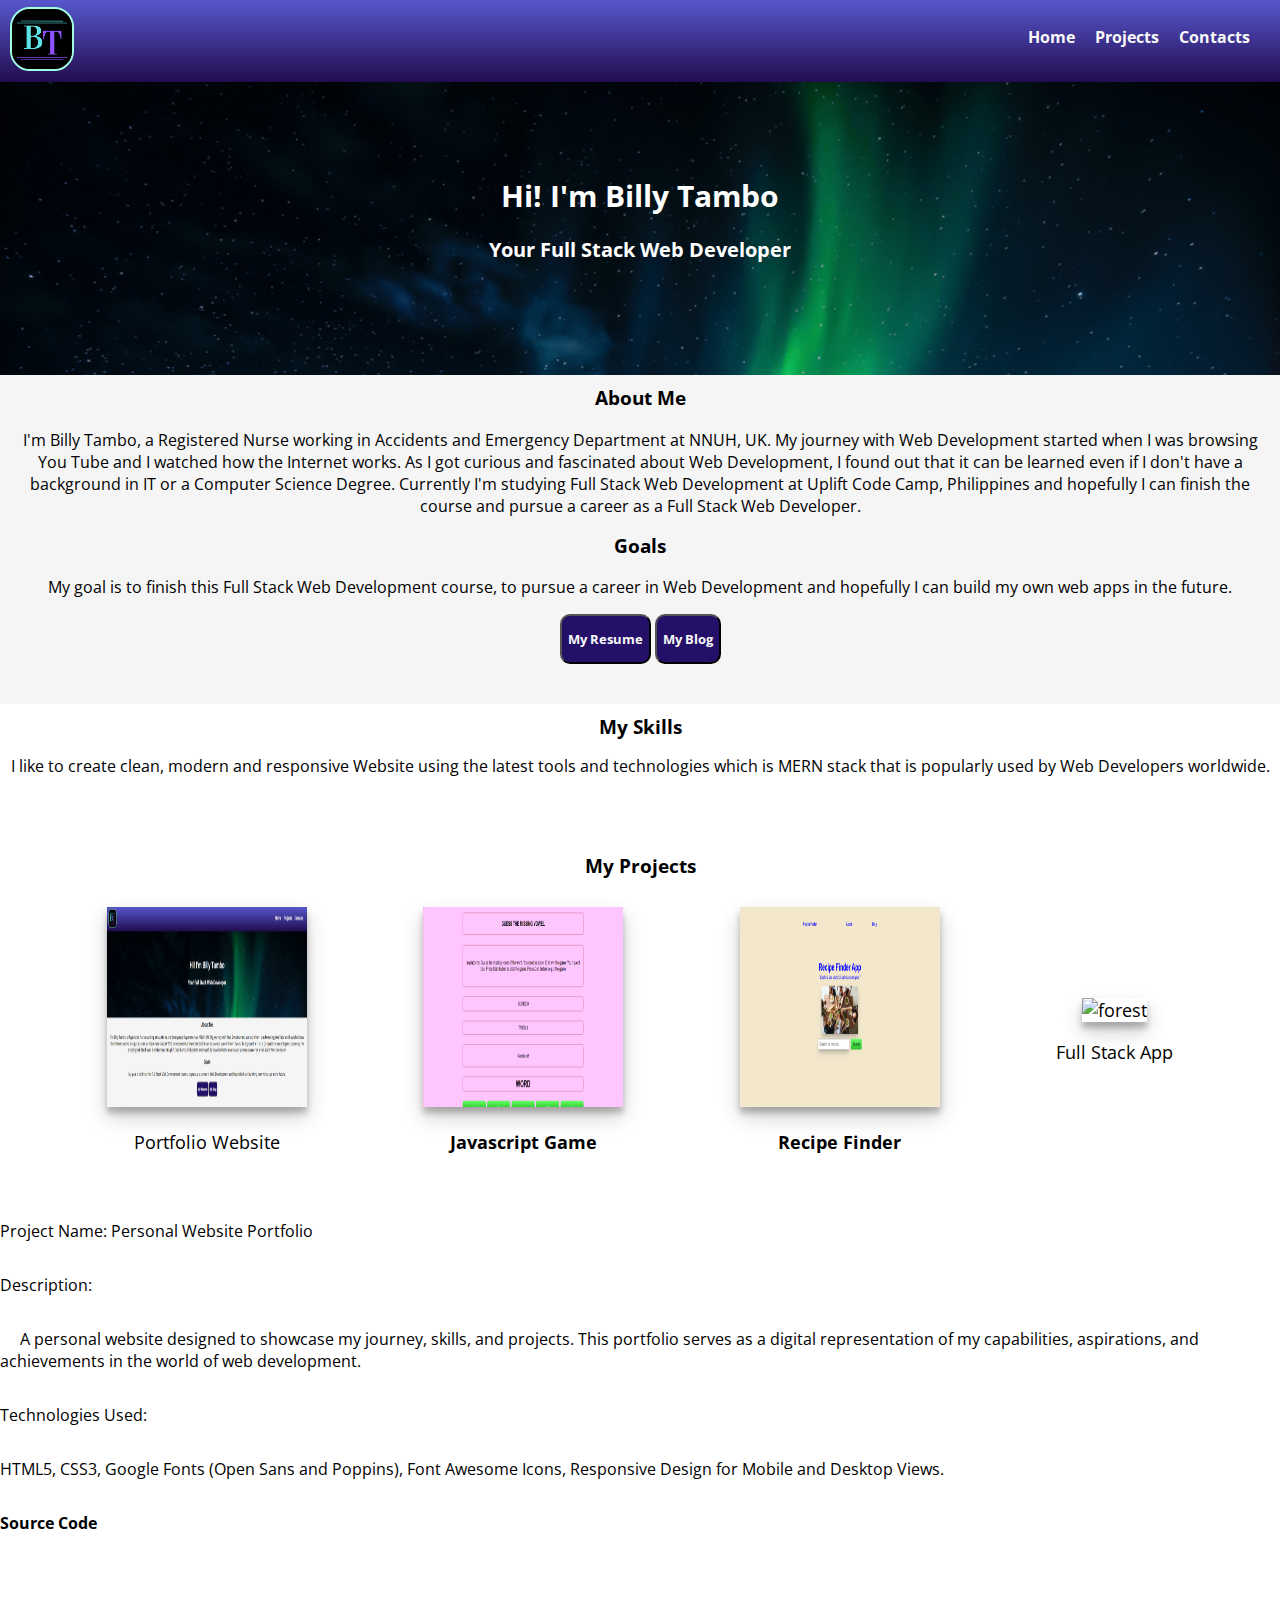
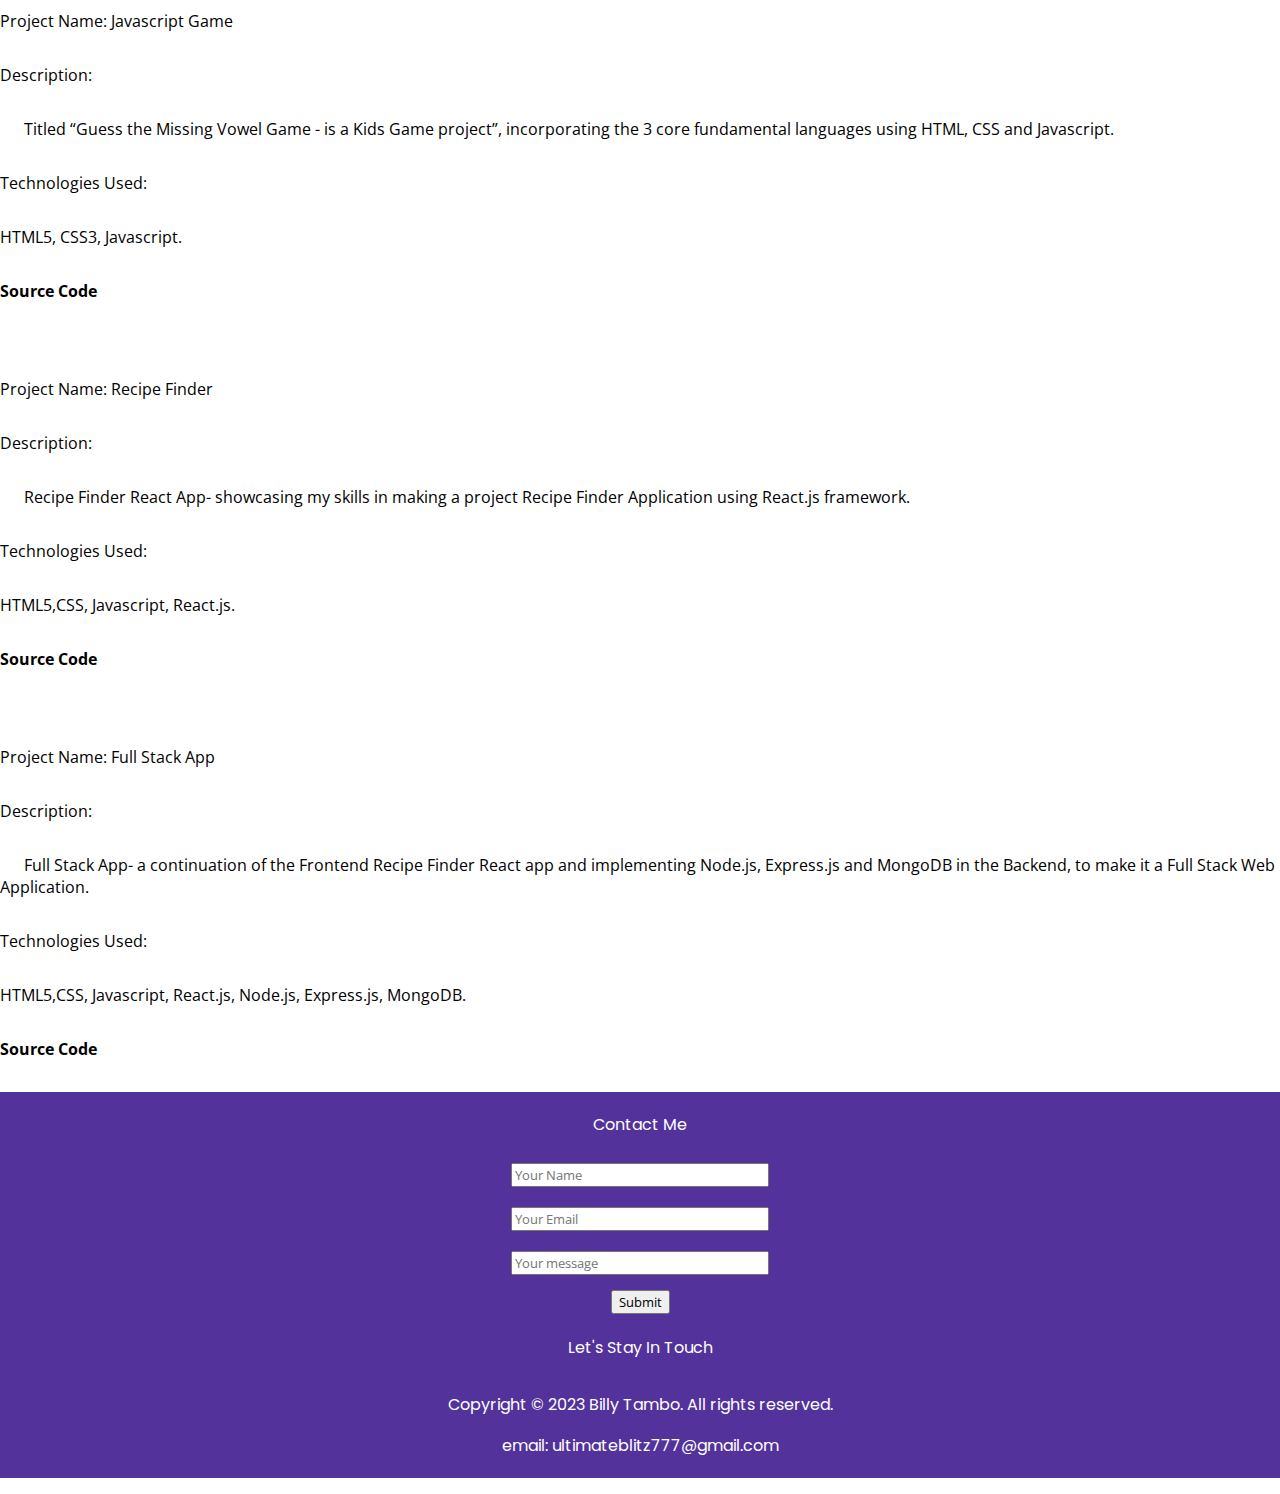
==== src/index.html @ a8fc2dd9 "feat: initial commit" ====
<!DOCTYPE html>
<html lang="en">
  <head>
    <meta charset="UTF-8" />
    <link rel="icon" href="./uplift-favicon-32x32.png" />
    <meta name="viewport" content="width=device-width, initial-scale=1.0" />
    <title>My Portfolio</title>
    <link rel="icon" href="faviconbt.ico">
    <!-- Open Sans -->
    <link href="https://fonts.googleapis.com/css2?family=Open+Sans:ital,wght@0,500;1,400&display=swap" rel="stylesheet">
    <!-- Poppins -->
    <link href="https://fonts.googleapis.com/css2?family=Poppins:ital,wght@0,500;1,500&display=swap" rel="stylesheet">
      <!-- font awesome -->
    <link rel="stylesheet"
      href="https://cdnjs.cloudflare.com/ajax/libs/font-awesome/6.3.0/css/all.min.css"
      integrity="sha512-SzlrxWUlpfuzQ+pcUCosxcglQRNAq/DZjVsC0lE40xsADsfeQoEypE+enwcOiGjk/bSuGGKHEyjSoQ1zVisanQ=="
      crossorigin="anonymous"
      referrerpolicy="no-referrer"/>
        
   
    <link rel="stylesheet" href="mobile.css">


  </head>
  <body>
    <!--navbar-->
    <header>
      <a href="#">
        <img src="bt2logo.png" alt="blitz-gaming-logo">
      </a>
      <nav>
        <ul class="nav-links">
          <li><a href="#">Home</a></li>
          <li><a href="#projects">Projects</a></li>
          <li><a href="#footer">Contacts</a></li>
        </ul>
      </nav>
    </header>
    <!--main-body-->
    <div class="container">

      <section>
        
        
        <h1>Hi! I'm Billy Tambo</h1>
        <h2>Your Full Stack Web Developer</h2>

      </section>
           

      <article>
        <h3>About Me</h3>
        <p>I'm Billy Tambo, a Registered Nurse working in Accidents and
          Emergency Department at NNUH, UK. My journey with Web Development
          started when I was browsing You Tube and I watched how the
          Internet works. As I got curious and fascinated about Web
          Development, I found out that it can be learned even if I don't have a
          background in IT or a Computer Science Degree. Currently I'm studying
          Full Stack Web Development at Uplift Code Camp, Philippines and
          hopefully I can finish the course and pursue a career as a Full Stack
          Web
          Developer.</p>
        
        <h3>Goals</h3>
        <p>My goal is to finish this Full Stack Web Development course, to
          pursue a career in Web Development and hopefully I can build my own
          web apps in the future.</p>

        <button class="myresume-btn"><a
            href="https://drive.google.com/file/d/16l5a9SMpzwSC7HOL-qjtQ30S9my0RTjf/view?usp=sharing"
            target="_blank"><p>My
              Resume</p></a></button>
        <button class="myblog-btn"><a href="./blog.html"
            target="_blank"><p>My Blog</p></a></button>
      </article>


      <!--main-container2-->
      <div class="container2">
        <div class="skills-container">
          <div class="skills-para">
            <h3>My Skills</h3>
            <p>I like to create clean, modern and responsive Website using the
              latest tools and technologies which is MERN stack that is
              popularly
              used by Web Developers worldwide.</p>
          </div>

          <div class="skills-logo">
            <div class="html-logo"><i class="fa-brands fa-html5"
                alt="html5-logo"></i></div>
            <div class="css-logo"><i class="fa-brands fa-css3-alt"
                alt="css-logo"></i></div>
            <div class="js-logo"><i class="fa-brands fa-square-js"
                alt="js-logo"></i></div>
            <div class="git-logo"><i class="fa-brands fa-git-alt"
                alt="git-logo"></i></div>
            <div class="react-logo"><i class="fa-brands fa-react"
                alt="react-logo"></i></div>
            <div class="database-logo"><i class="fa-solid fa-database"
                alt="database-logo"></i></div>
            <div class="node-logo"><i class="fa-brands fa-node-js"
                alt="node-logo"></i></div>
          </div>
        </div>

        <div class="project-container">
          <div class="project-para">
            <h3 id="projects">My Projects</h3>
          </div>

          <div class="projects">
            <div class="project1"><a href="https://blitzgaming777.netlify.app/"
                target="_blank">
                <img
                  src="portfolio.png"
                  alt="portfolio-img"></a>
              <p>Portfolio Website</p>
            </div>

            <div class="project2">
              </a>
              <img
                src="javascriptgame.png"
                alt="jsgame-img">
              <p><a href="https://blitzgameguessthevowel.netlify.app/" target="_blank">Javascript Game</a></p>

            </div>

            <div class="project3">
              <img
                src="recipefinder.png"
                alt="recipefinder-img">
                <p><a href="https://recipe-finder-project.netlify.app/" target="_blank">Recipe Finder</a></p>
            </div>

            <div class="project4">
              <img
                src="https://fastly.picsum.photos/id/282/200/200.jpg?hmac=G6ImxeRF4wE4VGf99ac-jLpfjUB6mrDp9g4f_MKSqlg"
                alt="forest">
                <p>Full Stack App</p>
            </div>

          </div>
        </div>
      </div>
<!-- Project Description -->
<br class="projdesc-container">
<p>Project Name: Personal Website Portfolio</p>
<p>Description:</p>
<p>&nbsp; &nbsp; &nbsp;A personal website designed to showcase my journey, skills, and projects. This portfolio serves as a digital representation of my capabilities, aspirations, and achievements in the world of web development.</p>
<p>Technologies Used:</p>
<p>HTML5,
  CSS3,
  Google Fonts (Open Sans and Poppins),
  Font Awesome Icons,
  Responsive Design for Mobile and Desktop Views.</p>
  <p><a href="" target="_blank">Source Code</a></p>
<br></br>
<p>Project Name: Javascript Game</p>
<p>Description:</p>
<p>&nbsp; &nbsp; &nbsp; Titled “Guess the Missing Vowel Game - is a Kids Game project”, incorporating the 3 core fundamental languages using HTML, CSS and Javascript.</p>
<p>Technologies Used:</p>
<p>HTML5,
  CSS3,
  Javascript.</p>
  <p><a href="https://gitlab.com/uplift-code-camp/students/batch-15/billy-group/projects.git" target="_blank">Source Code</a></p>

<br></br>
<p>Project Name: Recipe Finder</p>
<p>Description:</p>
<p>&nbsp; &nbsp; &nbsp; Recipe Finder React App- showcasing my skills in making a project Recipe Finder Application using React.js framework.</p>
<p>Technologies Used:</p>
<p>HTML5,CSS, Javascript, React.js.</p>
  <p><a href="https://gitlab.com/uplift-code-camp/students/batch-15/billy-group/projects.git" target="_blank">Source Code</a></p>

<br></br>
<p>Project Name: Full Stack App</p>
<p>Description:</p>
<p>&nbsp; &nbsp; &nbsp; Full Stack App- a continuation of the Frontend Recipe Finder React app and implementing Node.js, Express.js and MongoDB  in the Backend, to make it a Full Stack Web Application. 
</p>
<p>Technologies Used:</p>
<p>HTML5,CSS, Javascript, React.js, Node.js, Express.js, MongoDB.</p>
  <p><a href="https://gitlab.com/uplift-code-camp/students/batch-15/billy-group/projects.git" target="_blank">Source Code</a></p>
  
</div>
      <footer id="footer">
        <!-- stay-in-touch-container -->
        <div class="contactme-container">
          <div class="contactme-para">
            <p>Contact Me</p>
          </div>

          <form class="" action="mailto:ultimateblitz777@gmail.com"
            method="post" enctype="text/plain">
            

            <div class="yourname-input">
              <input type="text" name="yourName" placeholder="Your Name"
                required>
            </div>

            

            <div class="email-input">
              <input type="email" name="yourEmail" placeholder="Your Email"
                required>
            </div>

            

            <div class="message-input">
              <input name="yourMessage" row="10" cols="30"
                placeholder="Your message"></input>
            </div>

            <div class="submit-btn">
              <button type="submit">Submit</button>
            </div>
          </form>
        </div>
        <!--letsstay-countainer -->
        <div class="letsstay-container">
          <div class="letsstay-para">
            <p>Let's Stay In Touch</p>
          </div>

          <div class="logo-container">

            <div class="email-logo">
              <a href="https://www.google.com/intl/en_uk/gmail/about/"
                target="_blank"><i class="fa-solid fa-envelope"
                  alt="email-logo"></i>
              </a>
            </div>

            <div class="f-logo">
              <a
                href="https://www.facebook.com/profile.php?id=100090969371847"
                target="_blank"><i class="fa-brands fa-square-facebook"
                  alt="f-logo"></i>
              </a>
            </div>

            <div class="linked-logo">
              <a href="https://www.linkedin.com/in/billy-tambo-200507241/"
                target="_blank"><i class="fa-brands fa-linkedin"
                  alt="linked-logo"></i>
              </a>
            </div>

            <div class="github-logo">
              <a href="https://github.com/BlitzGaming777" target="_blank">
                <i class="fab fa-github" alt="github-logo"></i>
              </a>
            </div>
            
          </div>

          <div class="copy-r">
            <p>Copyright &copy; 2023 Billy Tambo. All rights reserved.</p>
          </div>

          <div class="email">
            <p>email: ultimateblitz777@gmail.com</p>
          </div>
        </div>
      </footer>

    </body>
  </html>
---- src/mobile.css ----
* {
    font-family: 'Open Sans', sans-serif;
}
  
body {
  position: relative;
  padding: 0;
  margin: 0;
}
  
  /* navbar */
  header {
    top: 0;
    position: fixed;
    display: flex;
    justify-content: space-between;
   width: 100vw;
    background-image: linear-gradient(#5757cd, #220d50);
    width: 100%;
    place-items: center;
    z-index: 3;
  }
  
  ul {
    display: flex;
    justify-content: space-around;
    align-items: center;
    text-align: center;
  }
  
  li {
    list-style: none;
    height: 40px;
    /* margin: 10px; */
    padding-top: 10px;
    border-radius: 5px;
  }
  
  .nav-links a {
    padding-left: 10px;
    padding-right: 10px;
    transition: 0.25s;
  }
  
  .nav-links a:hover {
    color: rgb(39, 253, 253);
  }
  
  article {
    text-align: center;
    padding-left: 20px;
    padding-right: 20px;
    padding-bottom: 40px;
    background: whitesmoke;
    
  }

  .myresume-btn,
  .myblog-btn {
    background-color: rgb(36, 16, 105);
    border-radius: 10px;
    color: white;
    font-size: 13px;
    font-weight: bold;
    transition: all 0.25s;
  }
  
  .myresume-btn:hover {
    /* background-color: rgb(49, 170, 207) ; */
  
    background-color: rgb(53, 158, 172);
  }
  
  .myblog-btn:hover {
    background-color: rgb(53, 158, 172);
  }
  
  header img {
    width: 60px;
    height: 60px;
    border: 2px solid rgb(161, 255, 224);
    border-radius: 20px;
    margin-left: 10px;
    cursor: pointer;
  }
  
  .nav-links {
    justify-content: center;
    align-items: center;
    margin-right: 20px;
  }
  
  a {
    text-decoration: none;
    color: rgb(248, 248, 248);
    font-weight: bold;
    text-align: center;
  }
  
  /* main-body */
  .container {
    margin-top: 75px;
    display: grid;
    grid-template-columns: 1fr ;
    grid-auto-rows: auto;

  }
  
  h3 {
    margin-top: 10px;
  }
  
  section {
    height: 300px;
    position: relative;
    color: white;
    text-align: center;
   
    background-image: url("./rsz_aurora.png");
    background-repeat: no-repeat;
    background-size:cover;
  }
  
  section > img {
    top: 0;
    left: 0;
    position: absolute;
    z-index: -1;
  }
  section > h1 {
    margin-top:100px;
    place-self: center;
    font-size: 30px;
    
  }
  section > h2 {
    font-size: 20px;
    margin-top: 0;
    margin-bottom: 0;
  }
  .skills-para > h3 {
    margin-bottom: 10px;
    
    text-align:center;
  }
   
  .skills-para p {
    padding-bottom: 20px;
    text-align:center;
}

.skills-logo {
    display: flex;
    justify-content: space-around;
    align-items: center;
    margin-bottom:40px;
  }

.fa-html5,
.fa-css3-alt,
.fa-square-js,
.fa-git-alt,
.fa-react,
.fa-database,
.fa-node-js{
  font-size: 2em; /* Adjust the value to your desired size */
}
  .project-para h3{
    text-align:center;
    
  }
  .projects{
    display:grid;
    grid-template-columns: 1fr ;
    grid-auto-rows: auto;
    
  }
/* Center the image within its container */
.project1 {
  display: flex;
  flex-direction: column;
  align-items: center;
  text-align: center;
}

/* Set the image size */
.project1 img,
.project2 img,
.project3 img,
.project4 img {
  width: 200px;
  height: 200px;
  box-shadow: rgba(0, 0, 0, 0.19) 0px 10px 20px, rgba(0, 0, 0, 0.23) 0px 6px 6px;
}

.projdesc-container>p{
  margin: 5px;
}

.projects {
    text-align: center;
    font-size: 18px;
}
p>a{
  color:black;
}

#footer {
    background: #53329b;
    color: white;
  }
  #footer p {
    font-family: 'Poppins', 'Roboto', sans-serif;
  }
  .contactme-para{
    text-align: center;
  }
.contactme-para p{
  padding-top:20px;
}

  form{
    display: flex;
    flex-direction: column;
    align-items:center;
  }

  .yourname-input, .email-input, .message-input{
    margin:10px;
    
  }
.yourname-input input,
.email-input input,
.message-input input{
  width:250px;
}
  .submit-btn{
    margin: 5px;
        border-radius: 5px;
      }
.submit-btn button{
  cursor: pointer;
}
  .letsstay-para p{
    text-align: center;
  }

  .logo-container{
    display: flex;
    justify-content: space-evenly;
    font-size:30px;
  }

  .copy-r{
    text-align: center;
  }
  .email{
    text-align: center;
  }
.email p{
  padding-bottom: 20px;
}
  /* Media query for screens with a width of 768px or more */
@media (min-width: 768px) {
  .projects {
    display:flex;
    flex-direction: row;
    justify-content: space-evenly;
    align-items: center;
  }

  .project1,
  .project2,
  .project3,
  .project4{
    margin: 10px;
  }
}
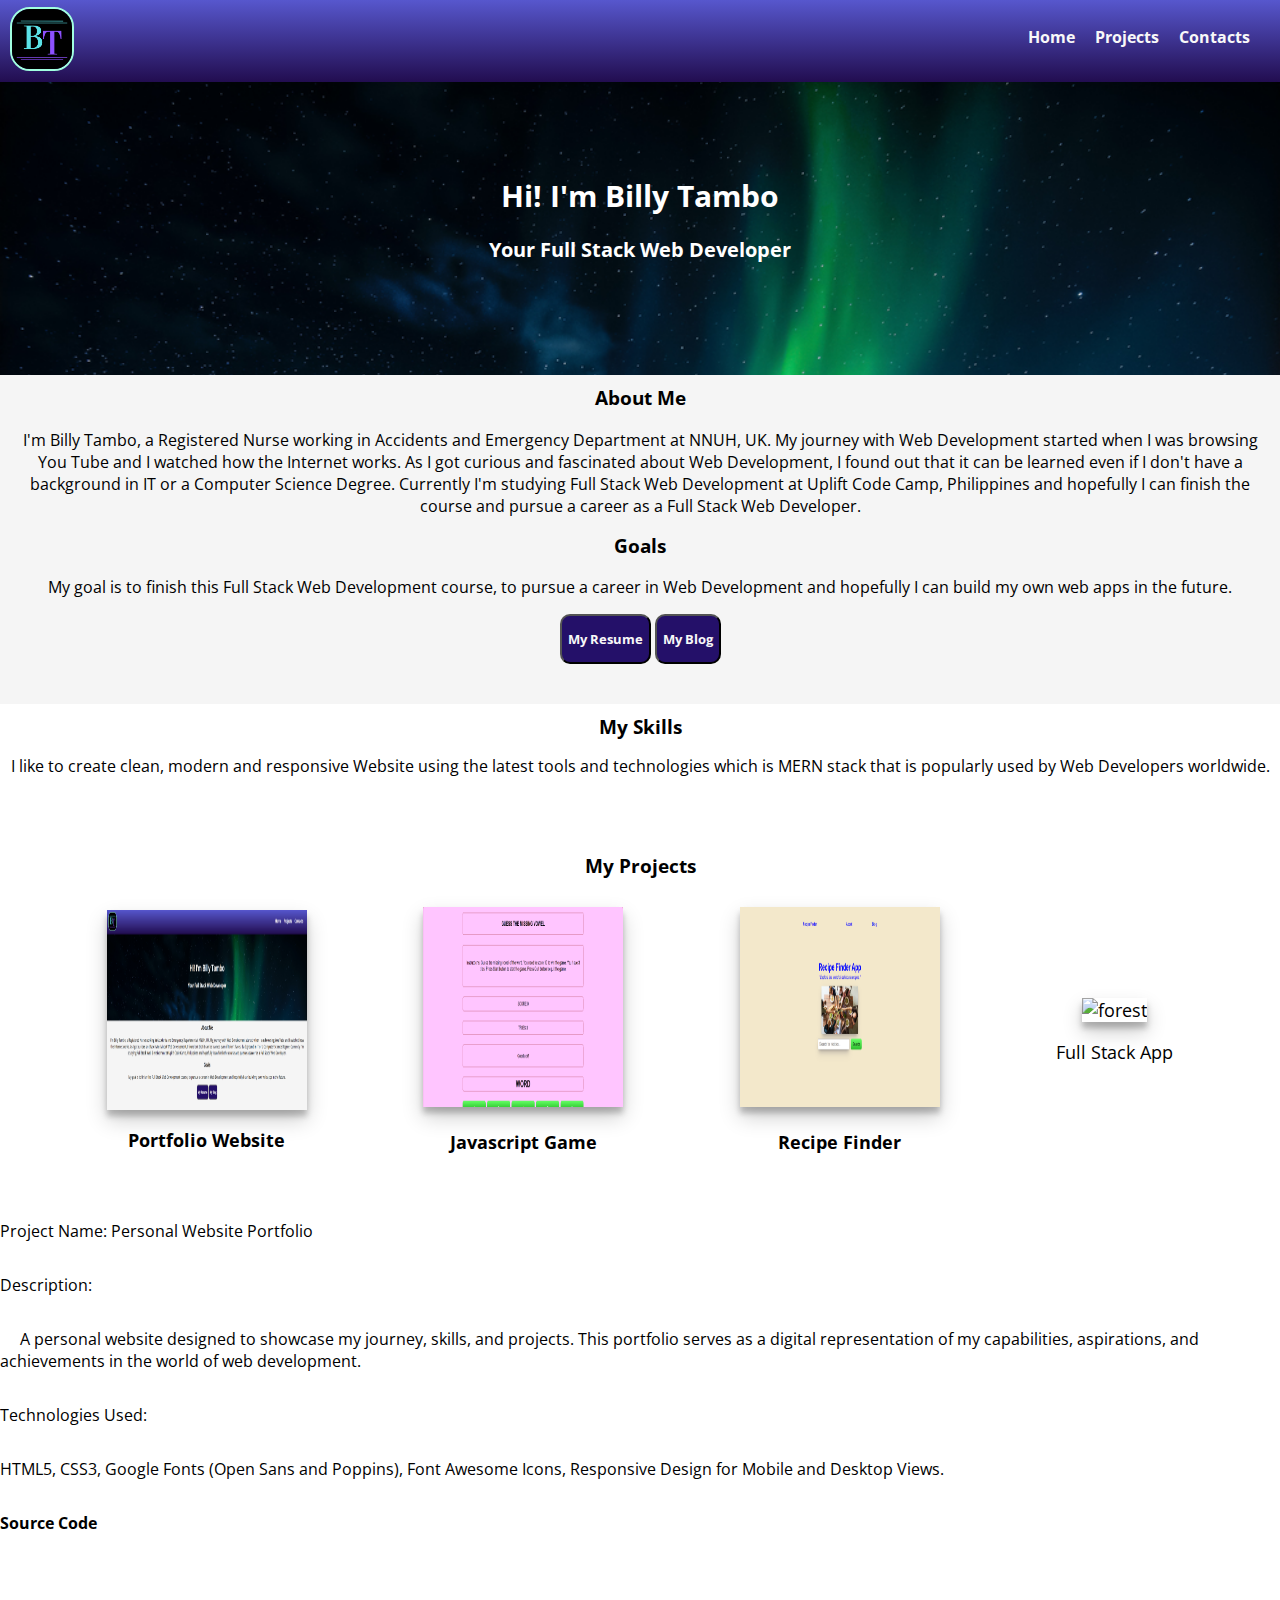
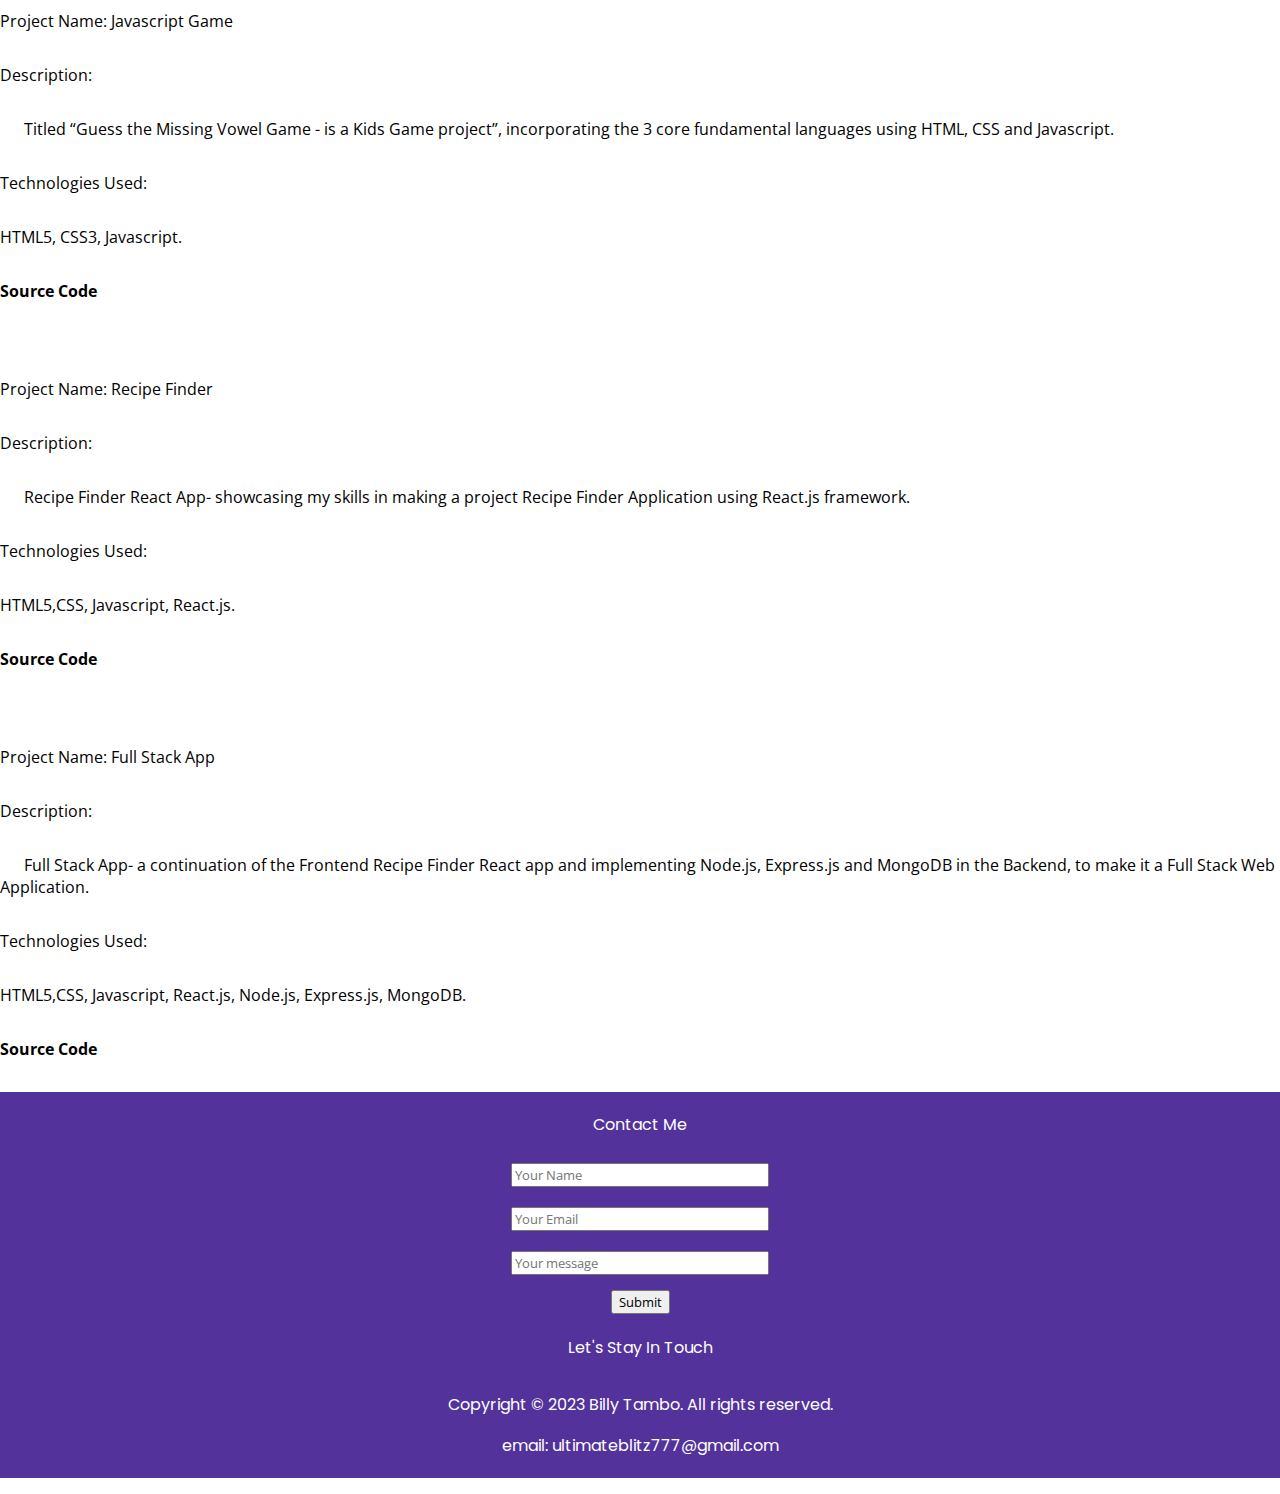
==== commit 8eefebd9: "feat: updated a href link." ====
--- a/src/index.html
+++ b/src/index.html
@@ -110,12 +110,12 @@
           </div>
 
           <div class="projects">
-            <div class="project1"><a href="https://blitzgaming777.netlify.app/"
-                target="_blank">
+            <div class="project1">
                 <img
                   src="portfolio.png"
                   alt="portfolio-img"></a>
-              <p>Portfolio Website</p>
+              <p><a href="https://blitzgaming777.netlify.app/"
+              target="_blank">Portfolio Website</a></p>
             </div>
 
             <div class="project2">
